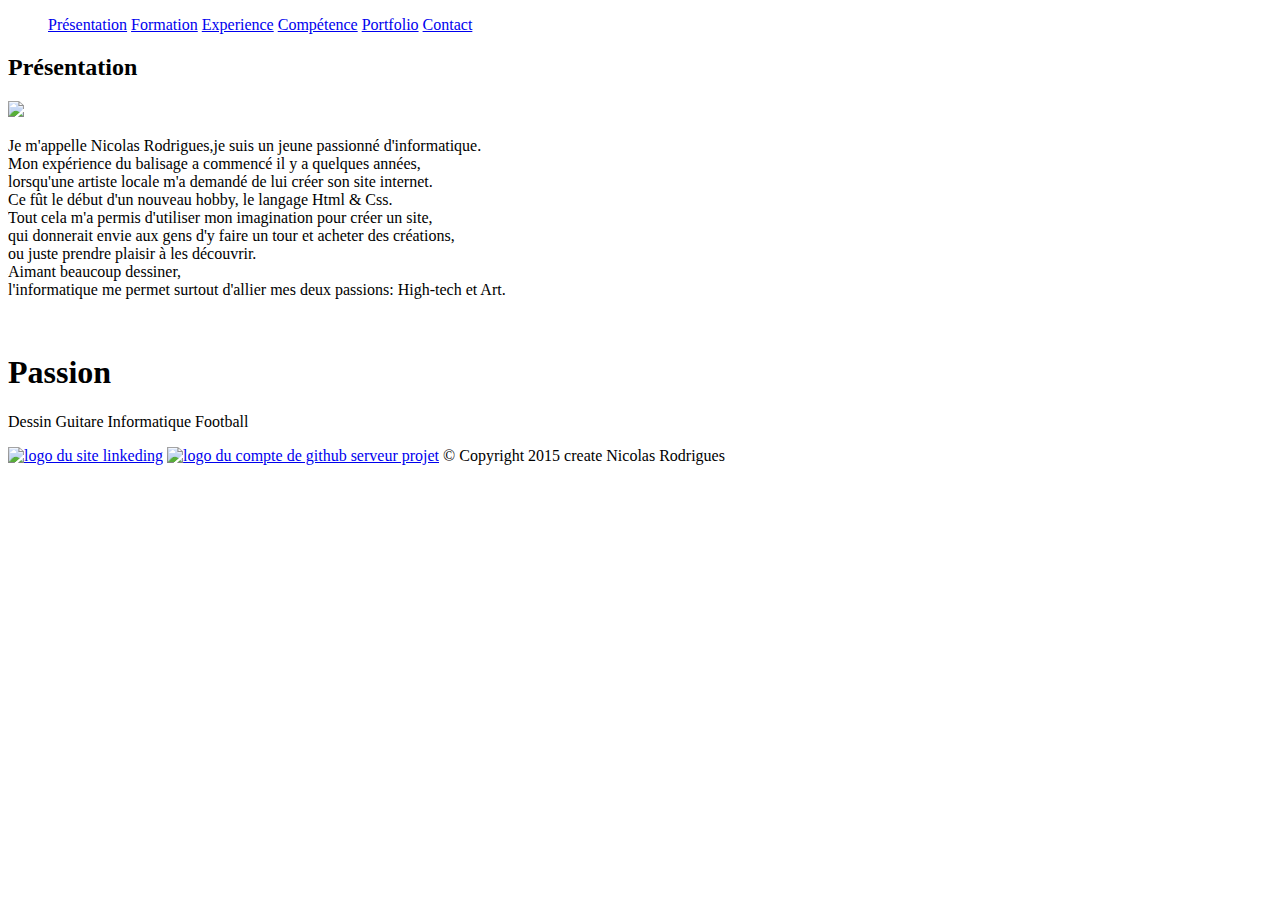
==== index.html @ cb2b2cbd "modifi index" ====
<!DOCTYPE html>
<html>
	
	<head>
		<meta charset="utf-8"/>
    <meta name="viewport" content="width=device-width" /><!-- responsive-->
		
    <link rel="icon" href="./asserts/img/favicon.ico" />
		<link rel="stylesheet" type="css" href="./asserts/css/style.css"><!-- Fichier css-->
		<link href='https://fonts.googleapis.com/css?family=Orbitron' rel='stylesheet' type='font-familli'><!-- Police 1-->
		<link href='https://fonts.googleapis.com/css?family=Courgette' rel='stylesheet' type='font-familli'><!-- police 2->
      <link href='https://fonts.googleapis.com/css?family=Press+Start+2P' rel='stylesheet' type='font-familli'><!-- police 3-->
		
		<title>Curriculm Vitea</title>
	</head>
	
	<body>
      <div  class="container">
        <header>
              <!--menu pour aller plus vite -->
                <nav class="nav">
                  <ul class="">
                    <a href="index.html" class="col">Présentation</a><!-- présentation-->  
                    <a href="pages/formation.html" class="col">Formation</a><!--Fromation-->
                    <a href="pages/experience.html" class="col">Experience</a><!--Expérience-->
                    <a href="pages/competence.html" class="col">Compétence</a><!--Comprétence-->
                    <a href="portfolio.html" class="col">Portfolio</a><!-- les sites-->
                    <a href="pages/contact.html" class="col">Contact</a><!-- formulaire de contacte -->
                  </ul>
                </nav>
        </header>
      </div>
      <!--Courte présentation-->	
      <div>
      
      <h2 id="pres" class="me">Présentation</h2>
								
			<img class="img" src="./asserts/img/Nicolas.jpg" class="#">
					
                    <p class="pres">Je m'appelle Nicolas Rodrigues,je suis un jeune passionné d'informatique.</br>
                    Mon expérience du balisage a commencé il y a quelques années,</br> 
                    lorsqu'une artiste locale m'a demandé de lui créer son site internet. </br>
                    Ce fût le début d'un nouveau hobby, le langage Html & Css. </br>
                    Tout cela m'a permis d'utiliser mon imagination pour créer un site,</br>
                    qui donnerait envie aux gens d'y faire un tour et acheter des créations,</br>
                    ou juste prendre plaisir à les découvrir.</br>
                    Aimant beaucoup dessiner,</br>
                    l'informatique me permet surtout d'allier mes deux passions: High-tech et Art.</p></br>
              </div>

				<!--se que j'aime faire -->
			<aside class="passion">
			<h1>Passion</h1>
				<P class="ecrit">
                        Dessin
                        Guitare
                        Informatique
                        Football</P>
			</aside>

		  </div>
    <footer id="footer">
  
        <p class="minitext"><a href="https://fr.linkedin.com/in/nicolas-rodrigues-b97937106"><img src="asserts/img/linkedin-icon-logo-vector.png" alt="logo du site linkeding" class="linke"/></a>
          
        <a href="https://github.com/NicoRdr?tab=repositories"><img src="asserts/img/GitHub-Mark-32px.png" alt=" logo du compte de github serveur projet" class="github"/></a>
        
        © Copyright 2015
        create Nicolas Rodrigues</p> 
  
</footer>  
</body>

</html>
---- asserts/css/style.css ----
/* Sommaire*/
/***********/

/* Responsive  */
@media screen and (max-width: 480px)
{
   /* nav
    {
        display: block;
        width: 100%;
    }*/
}


/* police

font-family: 'Press Start 2P', cursive;
font-family: 'courgette';
  font-family: 'Orbitron', sans-serif;
*/

				
                                                                                                                        /*Body 
----------------*/

body
{
  background: url(../img/terminal.png);
  background-repeat:  no-repeat;
  /*background-size: cover;*/
  background-attachment: fixed;
  height: 100%;
    
    
}

																																		
                                                                                                                        /*Menu navbar
----------------*/
																																
.nav  
{

  

  background-color: /*black*//rgba(0,0,0,0.8)*/;

  border: 4px  ;
  font-family: ;
  font-size: 15px;
  text-align: center; 
  height: 45px;
  width: 1010px;
  margin-left: 105px;
  margin-top: 5px;
  position: ;
}

ul 
{
    margin-top: 0px;
    border-top-width: 10px;
   /* height: 30px;*/
    width: 930px;
    padding-top: 10px;
    

}

.col
{
  color: black;
  font-family:cursive;
  font-size: 20px;
  padding: 15px;
}

                                                                                                                        /*photo
----------------*/


.img
{

  width: 150px;
  margin-left: 100px;
  border: groove 4px darkgreen;
  float: left;
  margin-left: 320px;
  color: rgb(153,255,0); 
  font-size: 20px;
	

}

.syst
{
 width: 30px;
}



																																
                                                                                                                        /*texte
----------------*/

p
{
  font-family:  cursive, sans-serif;
  color: white ;
}

.desc, h3, h1
{
  text-align: center;
}

.ecrit
{
  font-family:  cursive;
  text-align: center;
}

.form1 
{
  font-family: fantasy;
}


																													
																												/*Présentation
----------------*/
						

.me .pres
{
  font-family: 'Orbitron', sans-serif;
  border: ;
  margin-top: 30Px;
  margin-right: 10px;
  width: 220px;
  background: rgba(0, 150, 10, 0.7);
}
.me 
{
  text-align: center; 
  
}

.pres
{
  margin-left: 350px
}

																													
																												/*photo
----------------*/
																												
.img
{

  width: 150px;
  margin-left: 100px;
  border: groove 4px rgb(195,195,195) /*darkgreen*/;
  float: left;
  margin-left: 320px;
}


																													
                                                                                                                        /*Formation
----------------*/

.form 
{
  font-family: 'Orbitron', sans-serif;
  border: solid 2px rgb(195,195,195);
  margin-right: 360px;
  margin-top: 50px;
  margin-left: 350px;  
}



																													
																													/*Expérience
----------------*/
#experience
{
  margin-top: 3px;
}
.exp 
{
  font-family: 'Orbitron', sans-serif;
  border: solid 2px rgb(195,195,195) /*yellow*/;
  margin-right: 360px;
  margin-left: 350px; 

}

.cent
{
  text-align: center;
}


																													
																												      /* Compétence
----------------*/
#compt
{
  margin-top:1px;
}
.comp
{
  font-family: 'Orbitron', sans-serif;
  border: solid 2px  rgb(195,195,195) /*blue*/;
  margin-right: 360px;
  margin-top: 5px;
  margin-left: 350px; 
}

																													/*Passion																											----------------*/
.passion
{
  font-family: 'Orbitron', sans-serif;
  border: solid 2px rgb(195,195,195) /*green*/;
  margin-left: 450px;
  margin-top: 150px;
  margin-right: 450px;
 }
 
.folio
{
  
  margin-top: 50px;

}

																													/*Portfolio
----------------*/
																													

#site
{
  text-align: ;
  margin-left: 550px;
}

.site
{
  margin-top: 50px;
}

                                    
/*footer
----------------*/
/*#footer
{
 
  bottom: 0px;
  position: absolute;
 

}*/


.linke
{
  height: 30px;
  margin-left:350px;
  margin-top: 5px;
}


.minitext
{
  color:chartreuse;
  margin-top: 5px;
  margin-bottom: 0px;


  
}


.github
{
  margin-left: 25px;
}



/* hover pour les liens 
-------------------------*/

/*a:hover
{
  background-color: chartreuse;
}*/

a:visited
{
  color: black;
}

/* Sticky footer styles
-------------------------------------------------- */
/*html {
  position: relative;
  min-height: 100%;
}
body {
   Margin bottom by footer height 
  margin-bottom: 60px;*/
}
#footer {
  position: absolute;
  bottom: 0;
  width: ;
  /* Set the fixed height of the footer here */
  height:53px;
  background-color:black;
}


/* Custom page CSS
-------------------------------------------------- */
/* Not required for template or sticky footer method. */

.container {
  width: auto;
  max-width: 680px;
  padding: 0 15px;
}
.container .text-muted {
  margin: 20px 0;
}
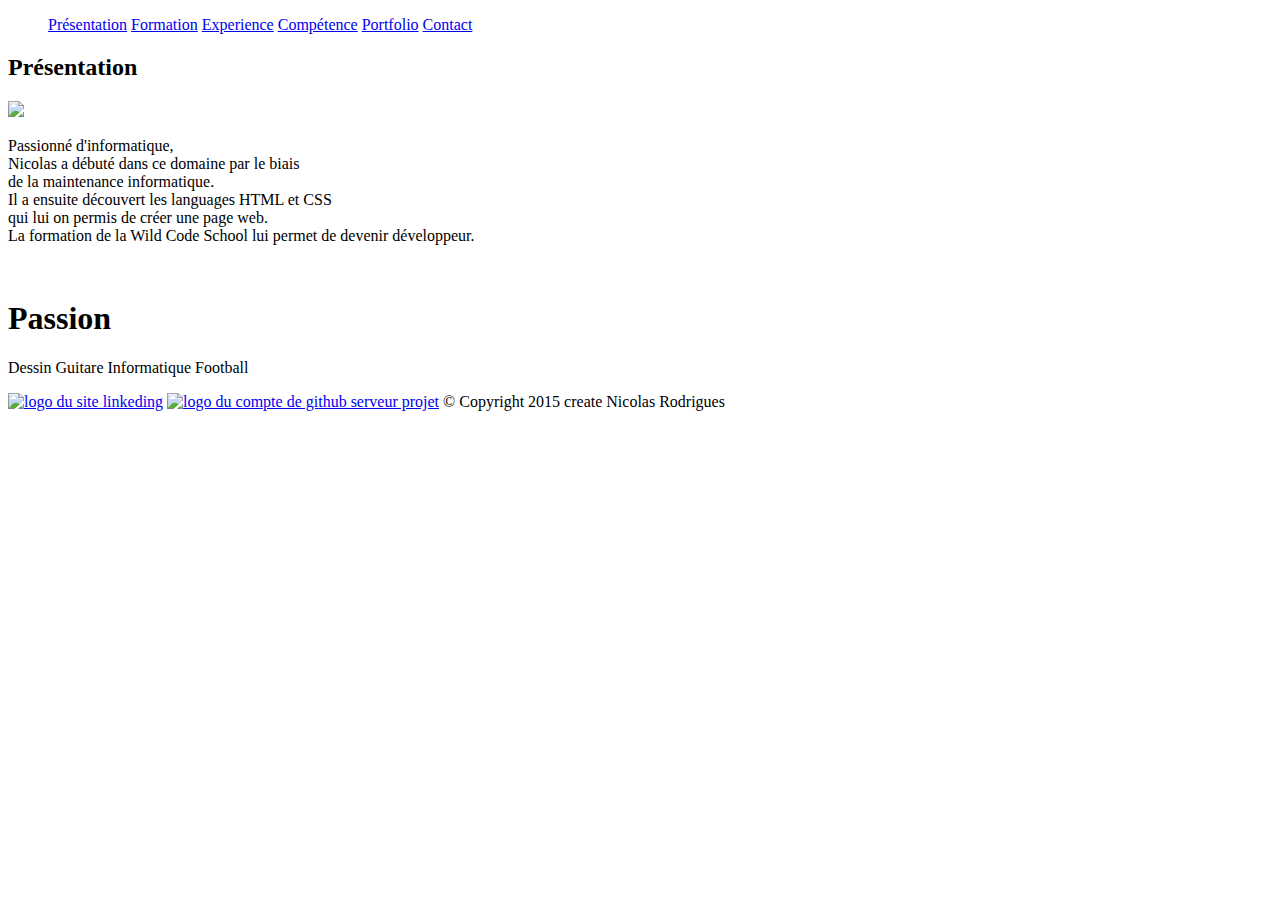
==== commit 8c9d0261: "Ajout des éléments et modified" ====
--- a/index.html
+++ b/index.html
@@ -32,21 +32,17 @@
       </div>
       <!--Courte présentation-->	
       <div>
-      
-      <h2 id="pres" class="me">Présentation</h2>
+      	<h2 id="pres" class="me">Présentation</h2>
 								
-			<img class="img" src="./asserts/img/Nicolas.jpg" class="#">
+				<img class="img" src="./asserts/img/Nicolas.jpg" class="#">
 					
-                    <p class="pres">Je m'appelle Nicolas Rodrigues,je suis un jeune passionné d'informatique.</br>
-                    Mon expérience du balisage a commencé il y a quelques années,</br> 
-                    lorsqu'une artiste locale m'a demandé de lui créer son site internet. </br>
-                    Ce fût le début d'un nouveau hobby, le langage Html & Css. </br>
-                    Tout cela m'a permis d'utiliser mon imagination pour créer un site,</br>
-                    qui donnerait envie aux gens d'y faire un tour et acheter des créations,</br>
-                    ou juste prendre plaisir à les découvrir.</br>
-                    Aimant beaucoup dessiner,</br>
-                    l'informatique me permet surtout d'allier mes deux passions: High-tech et Art.</p></br>
-              </div>
+                    <p class="pres">Passionné d'informatique,</br>
+                     Nicolas a débuté dans ce domaine par le biais</br>
+                     de la maintenance informatique.</br>
+                     Il a ensuite découvert les languages HTML et CSS </br>
+                     qui lui on permis de créer une page web.</br>
+                     La formation de la Wild Code School lui permet de devenir développeur.</p></br>
+      </div>
 
 				<!--se que j'aime faire -->
 			<aside class="passion">
--- a/asserts/css/style.css
+++ b/asserts/css/style.css
@@ -19,23 +19,21 @@
   font-family: 'Orbitron', sans-serif;
 */
 
-				
-                                                                                                                        /*Body 
+/*Body 
 ----------------*/
 
 body
 {
   background: url(../img/terminal.png);
   background-repeat:  no-repeat;
-  /*background-size: cover;*/
+  background-size: cover;
   background-attachment: fixed;
   height: 100%;
     
     
 }
 
-																																		
-                                                                                                                        /*Menu navbar
+/*Menu navbar
 ----------------*/
 																																
 .nav  
@@ -75,7 +73,7 @@
   padding: 15px;
 }
 
-                                                                                                                        /*photo
+/*photo
 ----------------*/
 
 
@@ -98,10 +96,7 @@
  width: 30px;
 }
 
-
-
-																																
-                                                                                                                        /*texte
+/*texte
 ----------------*/
 
 p
@@ -126,9 +121,7 @@
   font-family: fantasy;
 }
 
-
-																													
-																												/*Présentation
+/*Présentation
 ----------------*/
 						
 
@@ -152,8 +145,9 @@
   margin-left: 350px
 }
 
-																													
-																												/*photo
+
+
+*photo
 ----------------*/
 																												
 .img
@@ -166,9 +160,7 @@
   margin-left: 320px;
 }
 
-
-																													
-                                                                                                                        /*Formation
+/*Formation
 ----------------*/
 
 .form 
@@ -181,9 +173,7 @@
 }
 
 
-
-																													
-																													/*Expérience
+/*Expérience
 ----------------*/
 #experience
 {
@@ -203,9 +193,7 @@
   text-align: center;
 }
 
-
-																													
-																												      /* Compétence
+/* Compétence
 ----------------*/
 #compt
 {
@@ -220,7 +208,8 @@
   margin-left: 350px; 
 }
 
-																													/*Passion																											----------------*/
+/*Passion
+----------------*/
 .passion
 {
   font-family: 'Orbitron', sans-serif;
@@ -237,7 +226,7 @@
 
 }
 
-																													/*Portfolio
+/*Portfolio
 ----------------*/
 																													
 
@@ -287,6 +276,11 @@
 .github
 {
   margin-left: 25px;
+}
+
+.item
+{
+  .transiton(.6s ease-in-out left);
 }
 
 
